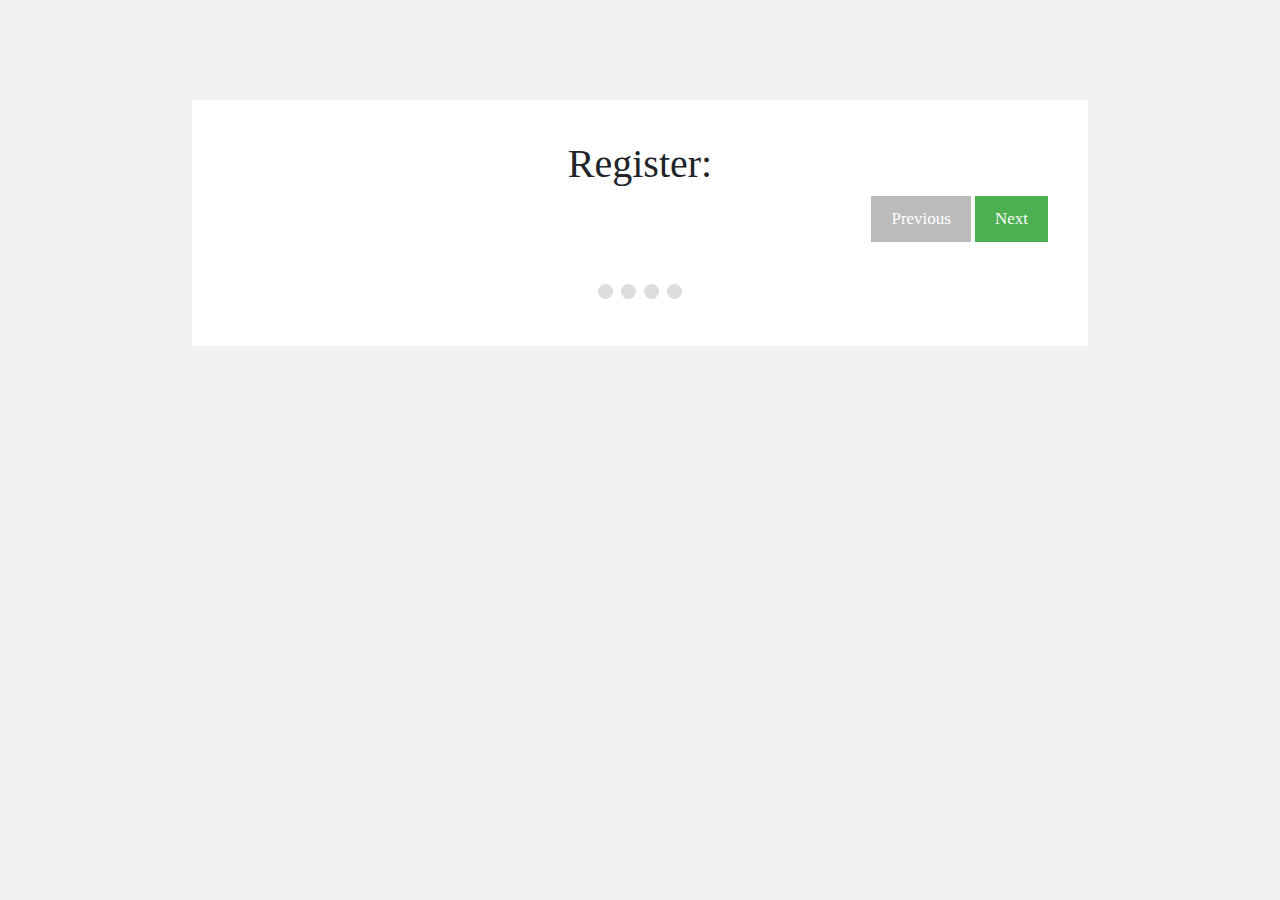
==== src/contact-form.html @ 62581c5d "adding buggy multi-step contact form" ====
<!doctype html>

<html lang="en">

<head>
    <meta charset="utf-8">
    <meta name="viewport" content="width=device-width, initial-scale=1, shrink-to-fit=no">

    <!-- Bootstrap CSS -->
    <link rel="stylesheet" href="https://maxcdn.bootstrapcdn.com/bootstrap/4.0.0/css/bootstrap.min.css"
        integrity="sha384-Gn5384xqQ1aoWXA+058RXPxPg6fy4IWvTNh0E263XmFcJlSAwiGgFAW/dAiS6JXm" crossorigin="anonymous">

    <title>Bootstrap 4 Starter Template</title>
    <!-- My own CSS Sheets -->
    <link rel="stylesheet" href="css/contact-styles.css">

    <!-- Social Medi Icons -->
    <link rel="stylesheet" href="https://cdnjs.cloudflare.com/ajax/libs/font-awesome/4.7.0/css/font-awesome.min.css">

    <!-- font type -->
    <link rel="stylesheet" type="text/css"
        href="//fonts.googleapis.com/css?family=Carrois+Gothic+SC:400|Oswald:700,400" />

    <!-- SEO Metadata -->
    <meta name="keywords"
        content="Games, Board games, board game cafe, mochi waffles, waffle sandwhiches, Kickstarter games" />
    <meta name="description" content="First Game Cafe in SF. Gather. Play. Eat." />

</head>


<body>
    <form id="regForm" action="">

        <h1>Register:</h1>

        <!-- One "tab" for each step in the form: -->
        <div class="tab">Name:
            <p><input placeholder="First name..." oninput="this.className = ''"></p>
            <p><input placeholder="Last name..." oninput="this.className = ''"></p>
        </div>

        <div class="tab">Contact Info:
            <p><input placeholder="E-mail..." oninput="this.className = ''"></p>
            <p><input placeholder="Phone..." oninput="this.className = ''"></p>
        </div>

        <div class="tab">Birthday:
            <p><input placeholder="dd" oninput="this.className = ''"></p>
            <p><input placeholder="mm" oninput="this.className = ''"></p>
            <p><input placeholder="yyyy" oninput="this.className = ''"></p>
        </div>

        <div class="tab">Login Info:
            <p><input placeholder="Username..." oninput="this.className = ''"></p>
            <p><input placeholder="Password..." oninput="this.className = ''"></p>
        </div>

        <div style="overflow:auto;">
            <div style="float:right;">
                <button type="button" id="prevBtn" onclick="nextPrev(-1)">Previous</button>
                <button type="button" id="nextBtn" onclick="nextPrev(1)">Next</button>
            </div>
        </div>

        <!-- Circles which indicates the steps of the form: -->
        <div style="text-align:center;margin-top:40px;">
            <span class="step"></span>
            <span class="step"></span>
            <span class="step"></span>
            <span class="step"></span>
        </div>

    </form>

    <!-- My own JavaScript -->
    <script src="js/script.js"></script>

    <!-- Optional JavaScript -->
    <!-- jQuery first, then Popper.js, then Bootstrap JS -->
    <script src="https://code.jquery.com/jquery-3.2.1.slim.min.js"
        integrity="sha384-KJ3o2DKtIkvYIK3UENzmM7KCkRr/rE9/Qpg6aAZGJwFDMVNA/GpGFF93hXpG5KkN" crossorigin="anonymous">
    </script>
    <script src="https://cdnjs.cloudflare.com/ajax/libs/popper.js/1.12.9/umd/popper.min.js"
        integrity="sha384-ApNbgh9B+Y1QKtv3Rn7W3mgPxhU9K/ScQsAP7hUibX39j7fakFPskvXusvfa0b4Q" crossorigin="anonymous">
    </script>
    <script src="https://maxcdn.bootstrapcdn.com/bootstrap/4.0.0/js/bootstrap.min.js"
        integrity="sha384-JZR6Spejh4U02d8jOt6vLEHfe/JQGiRRSQQxSfFWpi1MquVdAyjUar5+76PVCmYl" crossorigin="anonymous">
    </script>
</body>
---- src/css/contact-styles.css ----
{
    box-sizing: border-box;
}

body {
    background-color: #f1f1f1;
}

#regForm {
    background-color: #ffffff;
    margin: 100px auto;
    font-family: Raleway;
    padding: 40px;
    width: 70%;
    min-width: 300px;
}

h1 {
    text-align: center;
}

input {
    padding: 10px;
    width: 100%;
    font-size: 17px;
    font-family: Raleway;
    border: 1px solid #aaaaaa;
}

/* Mark input boxes that gets an error on validation: */
input.invalid {
    background-color: #ffdddd;
}

/* Hide all steps by default: */
.tab {
    display: none;
}

button {
    background-color: #4CAF50;
    color: #ffffff;
    border: none;
    padding: 10px 20px;
    font-size: 17px;
    font-family: Raleway;
    cursor: pointer;
}

button:hover {
    opacity: 0.8;
}

#prevBtn {
    background-color: #bbbbbb;
}

/* Make circles that indicate the steps of the form: */
.step {
    height: 15px;
    width: 15px;
    margin: 0 2px;
    background-color: #bbbbbb;
    border: none;
    border-radius: 50%;
    display: inline-block;
    opacity: 0.5;
}

.step.active {
    opacity: 1;
}

/* Mark the steps that are finished and valid: */
.step.finish {
    background-color: #4CAF50;
}
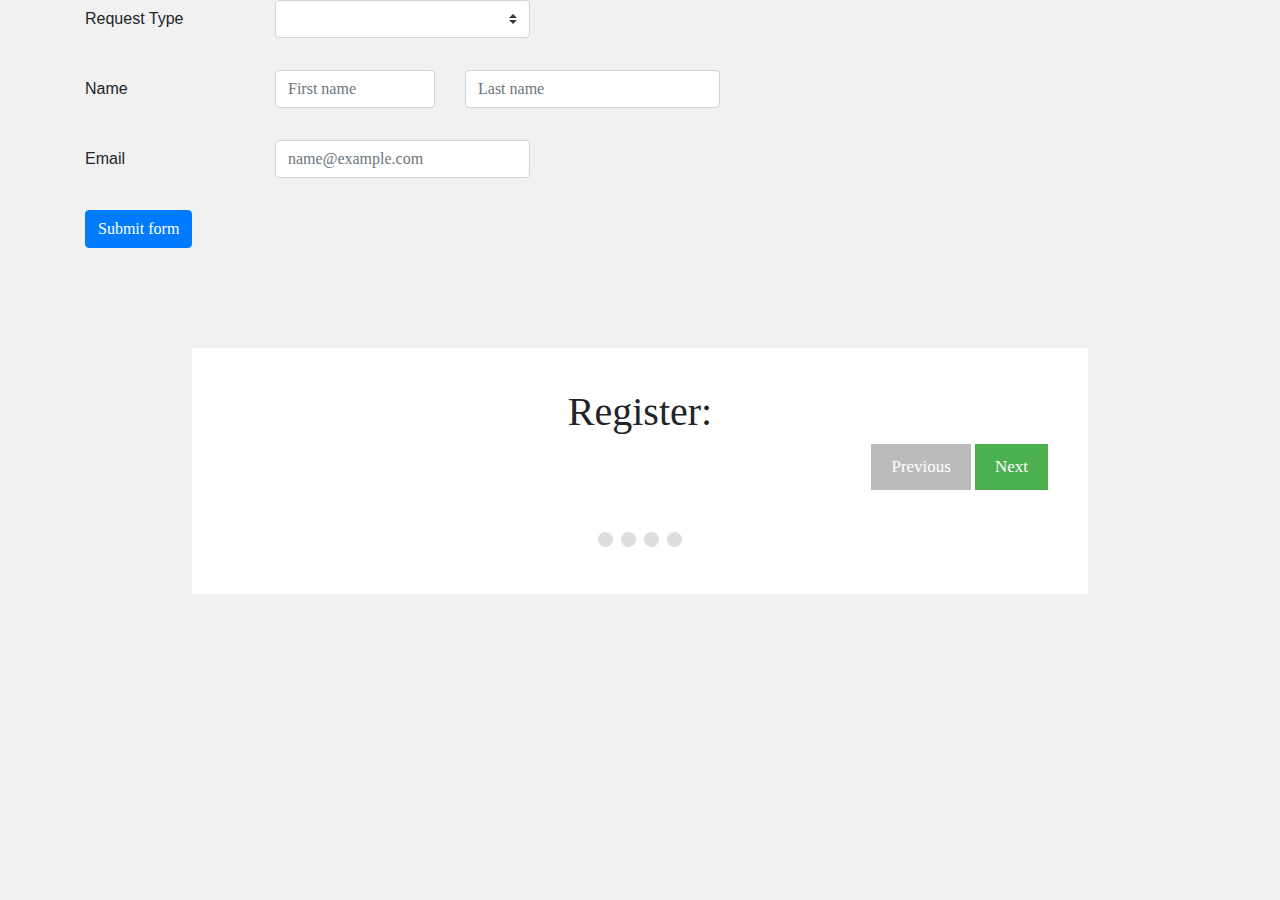
==== commit d2175a61: "added 2 seperate forms: single entry and multi-step" ====
--- a/src/contact-form.html
+++ b/src/contact-form.html
@@ -30,6 +30,82 @@
 
 
 <body>
+        <div class="container">
+                <form class="needs-validation" novalidate>
+                    <div class="form-group row justify-content-left">
+                        <label for="validationRequest" class="col-sm-2 col-form-label">Request Type</label>
+        
+                        <div class="col-sm-3 form-group">
+                            <select class="custom-select form-control" id="validationRequest" required>
+                                <option value="" selected></option>
+                                <option value="req-reserve">Reservations</option>
+                                <option value="req-game">Donate/Sell Games</option>
+                                <option value="req-reserve">Rent Out Venue</option>
+                                <option value="req-game">Buy Games</option>
+                                <option value="req-suggestion">Game Suggestion</option>
+                                <option value="req-suggestion">Event Suggestion</option>
+                                <option value="req-other">Other</option>
+                                
+                            </select>
+                            <div class="invalid-feedback">
+                                Please select request type
+                            </div>
+                        </div>
+                    </div>
+        
+                    <div class="form-group row justify-content-left">
+                        <label for="validationName" class="col-sm-2 col-form-label">Name</label>
+                        <div class="col-sm-2 mb-2">
+                            <input type="text" class="form-control" id="validationName" placeholder="First name" required>
+                            <div class="invalid-feedback">
+                                Please input name
+                            </div>
+                        </div>
+                        <div class="col-sm-3 mb-3">
+                            <!-- <label for="validationName">Last name</label> -->
+                            <input type="text" class="form-control" id="validationName" placeholder="Last name" required>
+                            <div class="invalid-feedback">
+                                Please input name
+                            </div>
+                        </div>
+                    </div>
+        
+                    <div class="form-group row justify-content-left">
+                        <label for="validationEmail" class="col-sm-2 col-form-label">Email</label>
+                        <div class="col-sm-3 mb-3">
+        
+                            <input type="email" class="form-control" id="validationEmail" placeholder="name@example.com"
+                                required>
+                            <div class="invalid-feedback">
+                                Please input valid email address
+                            </div>
+                        </div>
+                    </div>
+        
+                    <button class="btn btn-primary" type="submit">Submit form</button>
+                </form>
+            </div>
+            <script>
+                // Example starter JavaScript for disabling form submissions if there are invalid fields
+                (function () {
+                    'use strict';
+                    window.addEventListener('load', function () {
+                        // Fetch all the forms we want to apply custom Bootstrap validation styles to
+                        var forms = document.getElementsByClassName('needs-validation');
+                        // Loop over them and prevent submission
+                        var validation = Array.prototype.filter.call(forms, function (form) {
+                            form.addEventListener('submit', function (event) {
+                                if (form.checkValidity() === false) {
+                                    event.preventDefault();
+                                    event.stopPropagation();
+                                }
+                                form.classList.add('was-validated');
+                            }, false);
+                        });
+                    }, false);
+                })();
+            </script>
+            
     <form id="regForm" action="">
 
         <h1>Register:</h1>
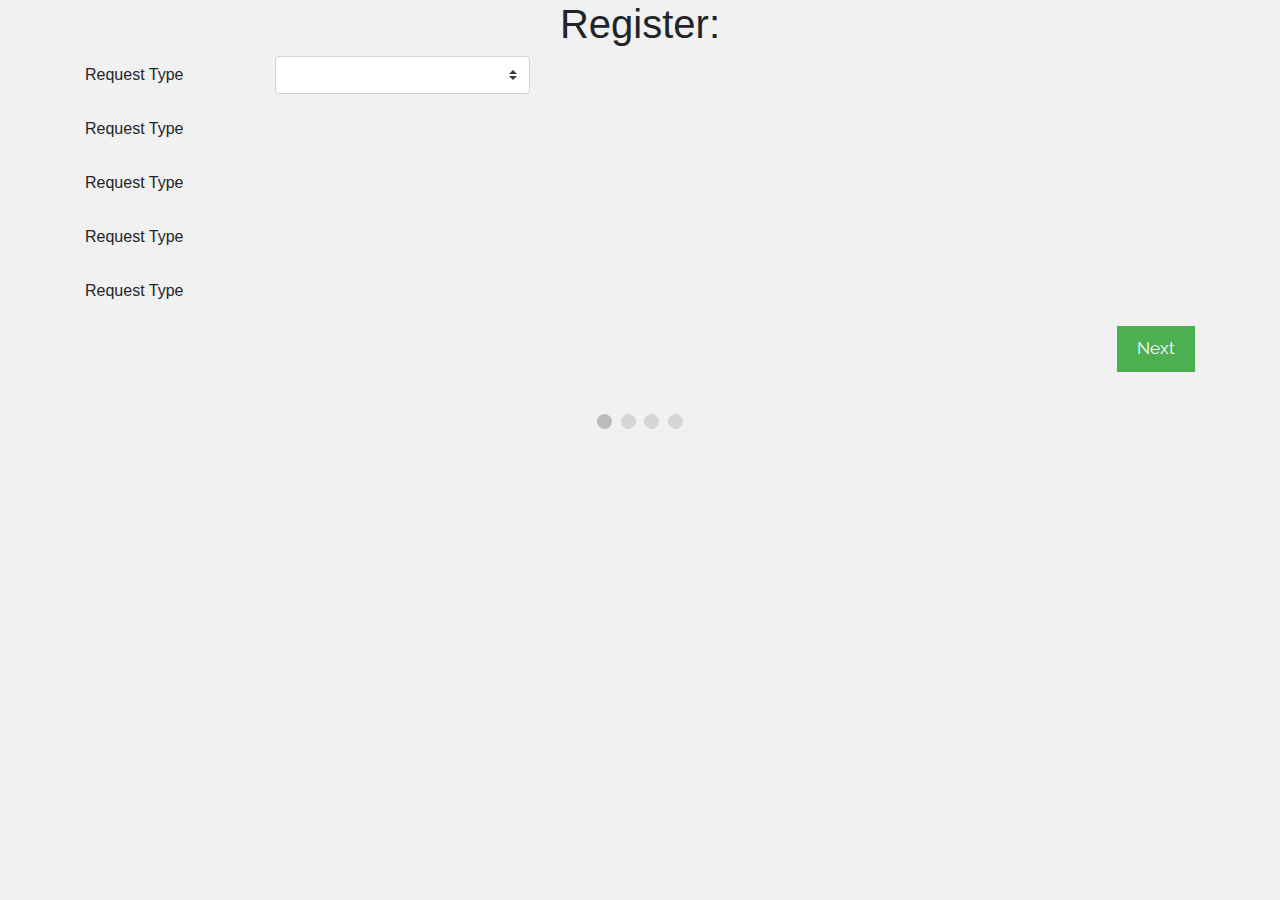
==== commit 0cff256e: "buggy: combined validation with tab form" ====
--- a/src/contact-form.html
+++ b/src/contact-form.html
@@ -20,6 +20,7 @@
     <!-- font type -->
     <link rel="stylesheet" type="text/css"
         href="//fonts.googleapis.com/css?family=Carrois+Gothic+SC:400|Oswald:700,400" />
+    <link href="https://fonts.googleapis.com/css?family=Raleway" rel="stylesheet">
 
     <!-- SEO Metadata -->
     <meta name="keywords"
@@ -30,127 +31,163 @@
 
 
 <body>
-        <div class="container">
-                <form class="needs-validation" novalidate>
-                    <div class="form-group row justify-content-left">
-                        <label for="validationRequest" class="col-sm-2 col-form-label">Request Type</label>
-        
-                        <div class="col-sm-3 form-group">
-                            <select class="custom-select form-control" id="validationRequest" required>
-                                <option value="" selected></option>
-                                <option value="req-reserve">Reservations</option>
-                                <option value="req-game">Donate/Sell Games</option>
-                                <option value="req-reserve">Rent Out Venue</option>
-                                <option value="req-game">Buy Games</option>
-                                <option value="req-suggestion">Game Suggestion</option>
-                                <option value="req-suggestion">Event Suggestion</option>
-                                <option value="req-other">Other</option>
-                                
-                            </select>
-                            <div class="invalid-feedback">
-                                Please select request type
-                            </div>
-                        </div>
-                    </div>
-        
-                    <div class="form-group row justify-content-left">
-                        <label for="validationName" class="col-sm-2 col-form-label">Name</label>
-                        <div class="col-sm-2 mb-2">
-                            <input type="text" class="form-control" id="validationName" placeholder="First name" required>
-                            <div class="invalid-feedback">
-                                Please input name
-                            </div>
-                        </div>
-                        <div class="col-sm-3 mb-3">
-                            <!-- <label for="validationName">Last name</label> -->
-                            <input type="text" class="form-control" id="validationName" placeholder="Last name" required>
-                            <div class="invalid-feedback">
-                                Please input name
-                            </div>
-                        </div>
-                    </div>
-        
-                    <div class="form-group row justify-content-left">
-                        <label for="validationEmail" class="col-sm-2 col-form-label">Email</label>
-                        <div class="col-sm-3 mb-3">
-        
-                            <input type="email" class="form-control" id="validationEmail" placeholder="name@example.com"
-                                required>
-                            <div class="invalid-feedback">
-                                Please input valid email address
-                            </div>
-                        </div>
-                    </div>
-        
-                    <button class="btn btn-primary" type="submit">Submit form</button>
-                </form>
-            </div>
-            <script>
-                // Example starter JavaScript for disabling form submissions if there are invalid fields
-                (function () {
-                    'use strict';
-                    window.addEventListener('load', function () {
-                        // Fetch all the forms we want to apply custom Bootstrap validation styles to
-                        var forms = document.getElementsByClassName('needs-validation');
-                        // Loop over them and prevent submission
-                        var validation = Array.prototype.filter.call(forms, function (form) {
-                            form.addEventListener('submit', function (event) {
-                                if (form.checkValidity() === false) {
-                                    event.preventDefault();
-                                    event.stopPropagation();
-                                }
-                                form.classList.add('was-validated');
-                            }, false);
-                        });
+    <div class="container">
+        <form class="needs-validation" novalidate>
+
+            <h1>Register:</h1>
+
+            <!-- One "tab" for each step in the form: -->
+            <div class="tab">
+                <div class="form-group row justify-content-left">
+                    <label for="validationRequest" class="col-sm-2 col-form-label">Request Type</label>
+
+                    <div class="col-sm-3">
+                        <select class="custom-select form-control" id="validationRequest" required>
+                            <option value="" selected></option>
+                            <option value="req-reserve">Reservations</option>
+                            <option value="req-game">Donate/Sell Games</option>
+                            <option value="req-reserve">Rent Out Venue</option>
+                            <option value="req-game">Buy Games</option>
+                            <option value="req-suggestion">Game Suggestion</option>
+                            <option value="req-suggestion">Event Suggestion</option>
+                            <option value="req-other">Other</option>
+
+                        </select>
+                        <div class="invalid-feedback">
+                            Please select request type
+                        </div>
+                    </div>
+                </div>
+                <!-- Following options are hidden or not based on reuest selection -->
+                <!-- Submenu: Reserve Inputs -->
+                <div class="form-group row justify-content-left">
+                    <label for="validationRequest" class="col-sm-2 col-form-label">Request Type</label>
+                </div>
+                <!-- Reservation Type dropdown: whole space event or table  -->
+                <!-- Number of people in party -->
+                <!-- Reservation Date -->
+                <!-- Reservation Time -->
+
+
+                <!-- Submenu: Game Buy/Sell Inputs -->
+                <div class="form-group row justify-content-left">
+                    <label for="validationRequest" class="col-sm-2 col-form-label">Request Type</label>
+                </div>
+                <!-- Buy/Sell dropdown
+                If buy
+                    >> what game (later have API from board game geek)
+                    >> Buying price
+                if sell
+                    >> what game type
+                    >> BGG link
+                    >> selling price -->
+                <!-- Additional Comments -->
+
+
+                <!-- Submenu: Suggestion Inputs -->
+                <div class="form-group row justify-content-left">
+                    <label for="validationRequest" class="col-sm-2 col-form-label">Request Type</label>
+                </div>
+                <!-- Suggestion Type: dropdown: Games, Menu, Event
+                always ask Why?
+                If games
+                    >> game title
+                    >> range of players
+                    >> game genre
+                    >> BGG link
+
+                If menu
+                    >> food or drink
+
+                If event
+                    >> long text comments -->
+
+
+                <!-- Submenu: Other Inputs -->
+                <div class="form-group row justify-content-left">
+                    <label for="validationRequest" class="col-sm-2 col-form-label">Request Type</label>
+                </div>
+                <!-- Subject field -->
+                <!-- Free text comments -->
+
+            </div>
+            <div class="tab">
+                <h1>Contact Info:</h1>
+                <div class="form-group row justify-content-left">
+                    <label for="validationName" class="col-sm-2 col-form-label">Name</label>
+                    <div class="col-sm-2 mb-2">
+                        <input type="text" class="form-control" id="validationName" placeholder="First name" required>
+                        <div class="invalid-feedback">
+                            Please input name
+                        </div>
+                    </div>
+                    <div class="col-sm-3 mb-3">
+                        <input type="text" class="form-control" id="validationName" placeholder="Last name" required>
+                        <div class="invalid-feedback">
+                            Please input name
+                        </div>
+                    </div>
+                </div>
+                <div class="form-group row justify-content-left">
+                    <label for="validationEmail" class="col-sm-3 col-form-label">Email</label>
+                    <div class="col-sm-3 mb-3">
+                        <input type="email" class="form-control" id="validationEmail" placeholder="name@example.com"
+                            required>
+                        <div class="invalid-feedback">
+                            Please input valid email address
+                        </div>
+                    </div>
+                </div>
+            </div>
+
+
+            <div class="tab">Login Info:
+                <p><input placeholder="Username..." oninput="this.className = ''"></p>
+                <p><input placeholder="Password..." oninput="this.className = ''"></p>
+            </div>
+
+            <div style="overflow:auto;">
+                <div style="float:right;">
+                    <button type="submit" id="prevBtn" onclick="nextPrev(-1)">Previous</button>
+                    <button type="submit" id="nextBtn" onclick="nextPrev(1)">Next</button>
+                </div>
+            </div>
+
+            <!-- Circles which indicates the steps of the form: -->
+            <div style="text-align:center;margin-top:40px;">
+                <span class="step"></span>
+                <span class="step"></span>
+                <span class="step"></span>
+                <span class="step"></span>
+            </div>
+
+        </form>
+    </div>
+
+
+    <!-- My own JavaScript -->
+    <script src="js/contact-script.js"></script>
+
+    <script>
+        // Example starter JavaScript for disabling form submissions if there are invalid fields
+        (function () {
+            'use strict';
+            window.addEventListener('load', function () {
+                // Fetch all the forms we want to apply custom Bootstrap validation styles to
+                var forms = document.getElementsByClassName('needs-validation');
+                // Loop over them and prevent submission
+                var validation = Array.prototype.filter.call(forms, function (form) {
+                    form.addEventListener('submit', function (event) {
+                        if (form.checkValidity() === false) {
+                            event.preventDefault();
+                            event.stopPropagation();
+                        }
+                        form.classList.add('was-validated');
                     }, false);
-                })();
-            </script>
-            
-    <form id="regForm" action="">
-
-        <h1>Register:</h1>
-
-        <!-- One "tab" for each step in the form: -->
-        <div class="tab">Name:
-            <p><input placeholder="First name..." oninput="this.className = ''"></p>
-            <p><input placeholder="Last name..." oninput="this.className = ''"></p>
-        </div>
-
-        <div class="tab">Contact Info:
-            <p><input placeholder="E-mail..." oninput="this.className = ''"></p>
-            <p><input placeholder="Phone..." oninput="this.className = ''"></p>
-        </div>
-
-        <div class="tab">Birthday:
-            <p><input placeholder="dd" oninput="this.className = ''"></p>
-            <p><input placeholder="mm" oninput="this.className = ''"></p>
-            <p><input placeholder="yyyy" oninput="this.className = ''"></p>
-        </div>
-
-        <div class="tab">Login Info:
-            <p><input placeholder="Username..." oninput="this.className = ''"></p>
-            <p><input placeholder="Password..." oninput="this.className = ''"></p>
-        </div>
-
-        <div style="overflow:auto;">
-            <div style="float:right;">
-                <button type="button" id="prevBtn" onclick="nextPrev(-1)">Previous</button>
-                <button type="button" id="nextBtn" onclick="nextPrev(1)">Next</button>
-            </div>
-        </div>
-
-        <!-- Circles which indicates the steps of the form: -->
-        <div style="text-align:center;margin-top:40px;">
-            <span class="step"></span>
-            <span class="step"></span>
-            <span class="step"></span>
-            <span class="step"></span>
-        </div>
-
-    </form>
-
-    <!-- My own JavaScript -->
-    <script src="js/script.js"></script>
+                });
+            }, false);
+        })();
+    </script>
 
     <!-- Optional JavaScript -->
     <!-- jQuery first, then Popper.js, then Bootstrap JS -->
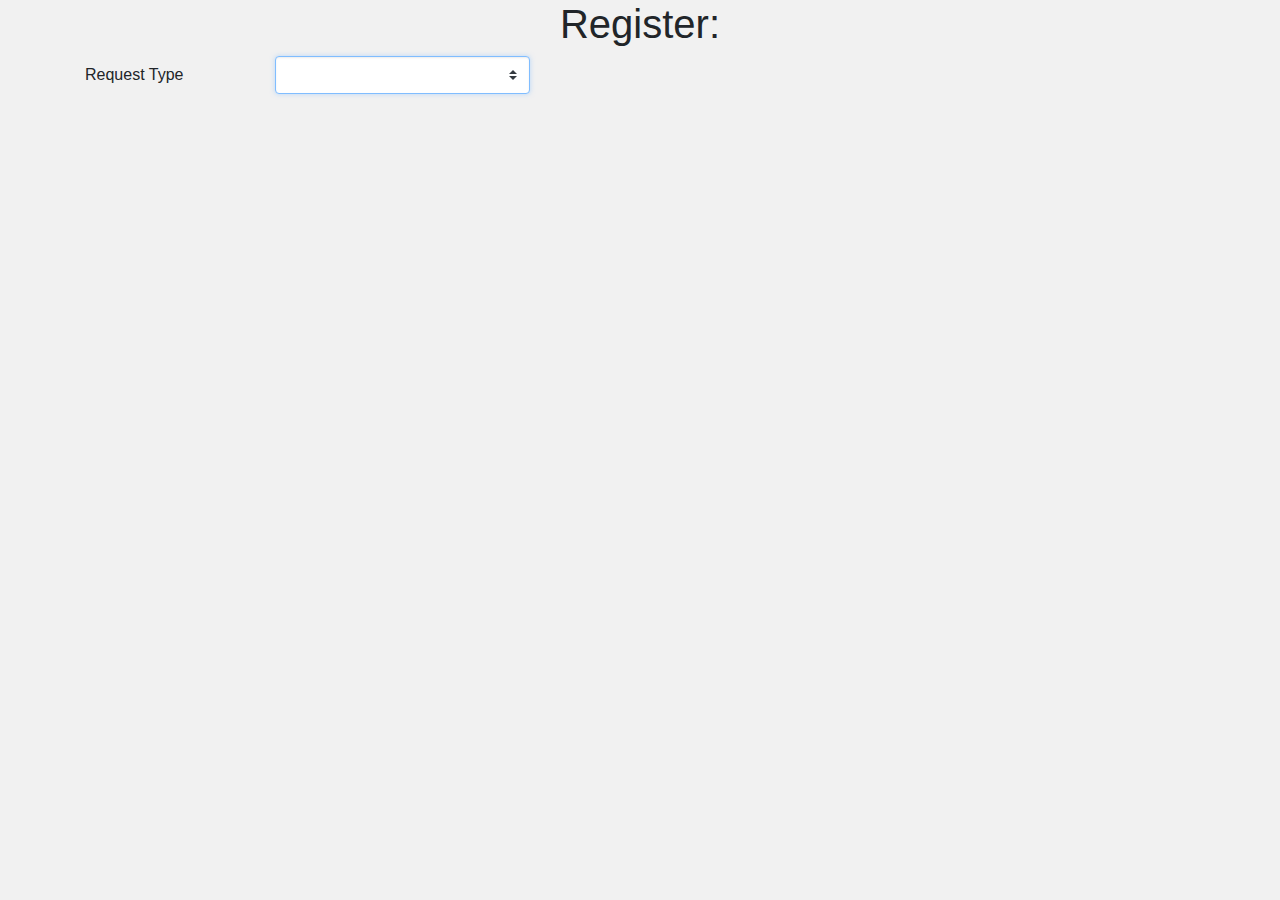
==== commit 9ea70b5c: "contact form without js" ====
--- a/src/contact-form.html
+++ b/src/contact-form.html
@@ -29,21 +29,19 @@
 
 </head>
 
-
 <body>
     <div class="container">
-        <form class="needs-validation" novalidate>
+        <form class="needs-validation new" method="post" action="/job" novalidate>
 
             <h1>Register:</h1>
-
-            <!-- One "tab" for each step in the form: -->
-            <div class="tab">
+            <form id="init-form">
                 <div class="form-group row justify-content-left">
-                    <label for="validationRequest" class="col-sm-2 col-form-label">Request Type</label>
+                    <label for="requestType" class="col-sm-2 col-form-label">Request Type</label>
 
                     <div class="col-sm-3">
-                        <select class="custom-select form-control" id="validationRequest" required>
-                            <option value="" selected></option>
+                        <select class="custom-select form-control" id="requestSelect"
+                            onChange="requestType('init-form')" autofocus required>
+                            <option value="" selected disabled></option>
                             <option value="req-reserve">Reservations</option>
                             <option value="req-game">Donate/Sell Games</option>
                             <option value="req-reserve">Rent Out Venue</option>
@@ -57,23 +55,20 @@
                             Please select request type
                         </div>
                     </div>
+
                 </div>
-                <!-- Following options are hidden or not based on reuest selection -->
-                <!-- Submenu: Reserve Inputs -->
-                <div class="form-group row justify-content-left">
-                    <label for="validationRequest" class="col-sm-2 col-form-label">Request Type</label>
-                </div>
-                <!-- Reservation Type dropdown: whole space event or table  -->
-                <!-- Number of people in party -->
-                <!-- Reservation Date -->
-                <!-- Reservation Time -->
+            </form>
+
+            <!-- Following options are hidden or not based on reuest selection -->
+            <!-- Submenu: Reserve Inputs -->
+            <!-- Reservation Type dropdown: whole space event or table  -->
+            <!-- Number of people in party -->
+            <!-- Reservation Date -->
+            <!-- Reservation Time -->
 
 
-                <!-- Submenu: Game Buy/Sell Inputs -->
-                <div class="form-group row justify-content-left">
-                    <label for="validationRequest" class="col-sm-2 col-form-label">Request Type</label>
-                </div>
-                <!-- Buy/Sell dropdown
+            <!-- Submenu: Game Buy/Sell Inputs -->
+            <!-- Buy/Sell dropdown
                 If buy
                     >> what game (later have API from board game geek)
                     >> Buying price
@@ -81,14 +76,11 @@
                     >> what game type
                     >> BGG link
                     >> selling price -->
-                <!-- Additional Comments -->
+            <!-- Additional Comments -->
 
 
-                <!-- Submenu: Suggestion Inputs -->
-                <div class="form-group row justify-content-left">
-                    <label for="validationRequest" class="col-sm-2 col-form-label">Request Type</label>
-                </div>
-                <!-- Suggestion Type: dropdown: Games, Menu, Event
+            <!-- Submenu: Suggestion Inputs -->
+            <!-- Suggestion Type: dropdown: Games, Menu, Event
                 always ask Why?
                 If games
                     >> game title
@@ -103,101 +95,9 @@
                     >> long text comments -->
 
 
-                <!-- Submenu: Other Inputs -->
-                <div class="form-group row justify-content-left">
-                    <label for="validationRequest" class="col-sm-2 col-form-label">Request Type</label>
-                </div>
-                <!-- Subject field -->
-                <!-- Free text comments -->
-
-            </div>
-            <div class="tab">
-                <h1>Contact Info:</h1>
-                <div class="form-group row justify-content-left">
-                    <label for="validationName" class="col-sm-2 col-form-label">Name</label>
-                    <div class="col-sm-2 mb-2">
-                        <input type="text" class="form-control" id="validationName" placeholder="First name" required>
-                        <div class="invalid-feedback">
-                            Please input name
-                        </div>
-                    </div>
-                    <div class="col-sm-3 mb-3">
-                        <input type="text" class="form-control" id="validationName" placeholder="Last name" required>
-                        <div class="invalid-feedback">
-                            Please input name
-                        </div>
-                    </div>
-                </div>
-                <div class="form-group row justify-content-left">
-                    <label for="validationEmail" class="col-sm-3 col-form-label">Email</label>
-                    <div class="col-sm-3 mb-3">
-                        <input type="email" class="form-control" id="validationEmail" placeholder="name@example.com"
-                            required>
-                        <div class="invalid-feedback">
-                            Please input valid email address
-                        </div>
-                    </div>
-                </div>
-            </div>
+            <!-- Submenu: Other Inputs -->
+            <!-- Subject field -->
+            <!-- Free text comments -->
 
 
-            <div class="tab">Login Info:
-                <p><input placeholder="Username..." oninput="this.className = ''"></p>
-                <p><input placeholder="Password..." oninput="this.className = ''"></p>
-            </div>
-
-            <div style="overflow:auto;">
-                <div style="float:right;">
-                    <button type="submit" id="prevBtn" onclick="nextPrev(-1)">Previous</button>
-                    <button type="submit" id="nextBtn" onclick="nextPrev(1)">Next</button>
-                </div>
-            </div>
-
-            <!-- Circles which indicates the steps of the form: -->
-            <div style="text-align:center;margin-top:40px;">
-                <span class="step"></span>
-                <span class="step"></span>
-                <span class="step"></span>
-                <span class="step"></span>
-            </div>
-
-        </form>
-    </div>
-
-
-    <!-- My own JavaScript -->
-    <script src="js/contact-script.js"></script>
-
-    <script>
-        // Example starter JavaScript for disabling form submissions if there are invalid fields
-        (function () {
-            'use strict';
-            window.addEventListener('load', function () {
-                // Fetch all the forms we want to apply custom Bootstrap validation styles to
-                var forms = document.getElementsByClassName('needs-validation');
-                // Loop over them and prevent submission
-                var validation = Array.prototype.filter.call(forms, function (form) {
-                    form.addEventListener('submit', function (event) {
-                        if (form.checkValidity() === false) {
-                            event.preventDefault();
-                            event.stopPropagation();
-                        }
-                        form.classList.add('was-validated');
-                    }, false);
-                });
-            }, false);
-        })();
-    </script>
-
-    <!-- Optional JavaScript -->
-    <!-- jQuery first, then Popper.js, then Bootstrap JS -->
-    <script src="https://code.jquery.com/jquery-3.2.1.slim.min.js"
-        integrity="sha384-KJ3o2DKtIkvYIK3UENzmM7KCkRr/rE9/Qpg6aAZGJwFDMVNA/GpGFF93hXpG5KkN" crossorigin="anonymous">
-    </script>
-    <script src="https://cdnjs.cloudflare.com/ajax/libs/popper.js/1.12.9/umd/popper.min.js"
-        integrity="sha384-ApNbgh9B+Y1QKtv3Rn7W3mgPxhU9K/ScQsAP7hUibX39j7fakFPskvXusvfa0b4Q" crossorigin="anonymous">
-    </script>
-    <script src="https://maxcdn.bootstrapcdn.com/bootstrap/4.0.0/js/bootstrap.min.js"
-        integrity="sha384-JZR6Spejh4U02d8jOt6vLEHfe/JQGiRRSQQxSfFWpi1MquVdAyjUar5+76PVCmYl" crossorigin="anonymous">
-    </script>
 </body>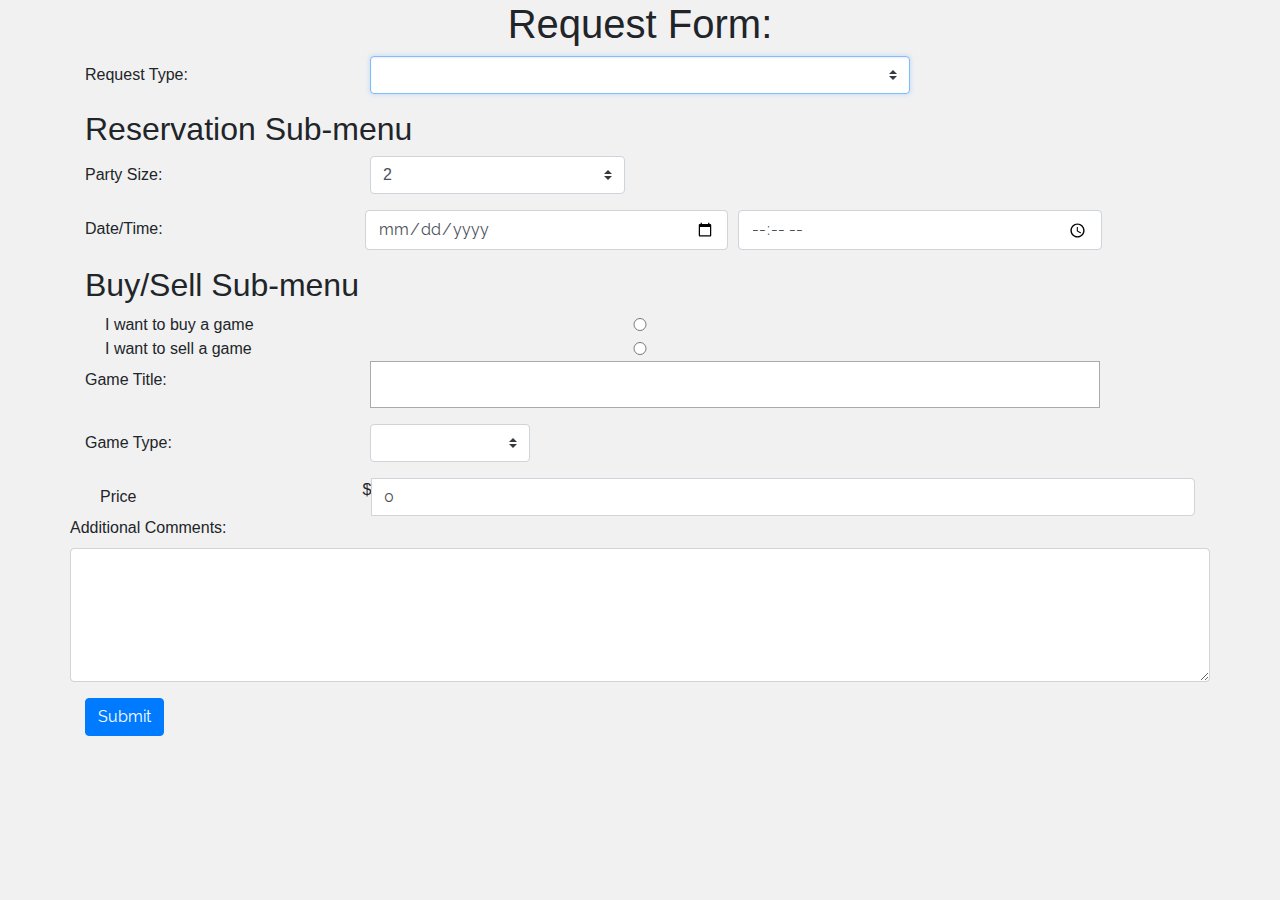
==== commit c93106f6: "finalized contact form questions without js" ====
--- a/src/contact-form.html
+++ b/src/contact-form.html
@@ -33,71 +33,101 @@
     <div class="container">
         <form class="needs-validation new" method="post" action="/job" novalidate>
 
-            <h1>Register:</h1>
-            <form id="init-form">
-                <div class="form-group row justify-content-left">
-                    <label for="requestType" class="col-sm-2 col-form-label">Request Type</label>
+            <h1>Request Form:</h1>
+            <div class="form-group row justify-content-left">
+                <label for="type" class="col-sm-3 col-form-label">Request Type:</label>
+                <div class="col-sm-6">
+                    <select class="custom-select form-control" id="requestType" onChange="requestSelect('init-form')"
+                        autofocus required>
+                        <option value="" selected disabled></option>
+                        <option value="req-reserve">Reservations</option>
+                        <option value="req-game">Donate/Sell Games</option>
+                        <option value="req-reserve">Rent Out Venue</option>
+                        <option value="req-game">Buy Games</option>
+                        <option value="req-suggestion">Game Suggestion</option>
+                        <option value="req-suggestion">Event Suggestion</option>
+                        <option value="req-other">Other</option>
+                    </select>
+                    <div class="invalid-feedback">
+                        Please select request type
+                    </div>
+                </div>
 
-                    <div class="col-sm-3">
-                        <select class="custom-select form-control" id="requestSelect"
-                            onChange="requestType('init-form')" autofocus required>
+            </div>
+            <h2>Reservation Sub-menu</h2>
+            <div class="form-group row justify-content-left">
+                <label for="party-size" class="col-sm-3 col-form-label">Party Size:</label>
+                <div class="col-sm-3">
+                    <select class="custom-select form-control" id="party-size" autofocus required>
+                        <option value="party-2" selected>2</option>
+                        <option value="party-3">3</option>
+                        <option value="party-4">4</option>
+                        <option value="party-5">5</option>
+                        <option value="party-6">6</option>
+                        <option value="party-7">7</option>
+                        <option value="party-8">8</option>
+                        <option value="party-9">9</option>
+                        <option value="party-10">10</option>
+                    </select>
+                </div>
+            </div>
+            <div class="form-row">
+                <label for="date-time" class="col-sm-3 col-form-label">Date/Time:</label>
+                <div class="col-sm-4 mb-3">
+                    <input type="date" class="form-control">
+                </div>
+                <div class="col-sm-4">
+                    <input type="time" class="form-control">
+                </div>
+            </div>
+            <h2>Buy/Sell Sub-menu</h2>
+            <div class="form-check">
+                <input class="form-check-input" type="radio" name="buy-sell" id="buy" value="buy">
+                <label class="form-check-label" for="buy">
+                    I want to buy a game
+                </label>
+            </div>
+            <div class="form-check">
+                <input class="form-check-input" type="radio" name="buy-sell" id="sell" value="sell">
+                <label class="form-check-label" for="sell">
+                    I want to sell a game
+                </label>
+            </div>
+            <div class="form-group row justify-content-left">
+                <label for="game-name" class="col-sm-3 col-form-label">Game Title:</label>
+                <div class="col-sm-8 col-md-8 col-lg-8">
+                    <input type="text" id="game-name">
+                </div>
+            </div>
+            <div class="form-group row justify-content-left">
+                    <label for="game-type" class="col-sm-3 col-form-label">Game Type:</label>
+                    <div class="col-sm-2">
+                        <select class="custom-select form-control" id="game-type" autofocus required>
                             <option value="" selected disabled></option>
-                            <option value="req-reserve">Reservations</option>
-                            <option value="req-game">Donate/Sell Games</option>
-                            <option value="req-reserve">Rent Out Venue</option>
-                            <option value="req-game">Buy Games</option>
-                            <option value="req-suggestion">Game Suggestion</option>
-                            <option value="req-suggestion">Event Suggestion</option>
-                            <option value="req-other">Other</option>
+                            <option value="party">Party</option>
+                            <option value="strategy">Strategy</option>
+                            <option value="deception">Deception</option>
+                            <option value="co-op">Co-op</option>
+                        </select>
+                    </div>
+                </div>
+            
+            <div class="input-group">
+                
+                <label for="game-name" class="col-sm-3 col-form-label">Price</label>
+                <!-- <div class="col-sm-1"> -->
+                        <span class="input-group-addon">$</span>
+                    <input type="number" id="price" value="0" min ="0" max="100" step="1" class="form-control currency">
+                <!-- </div> -->
+            </div>
+            <div class="form-group row justify-content-left">
+                <label for="comments">Additional Comments:</label>
+                <textarea class="form-control" maxlength="500" rows="5" id="comments"></textarea>
+            </div>
+            <button type="submit" class="btn btn-primary">Submit</button>
 
-                        </select>
-                        <div class="invalid-feedback">
-                            Please select request type
-                        </div>
-                    </div>
-
-                </div>
-            </form>
-
-            <!-- Following options are hidden or not based on reuest selection -->
-            <!-- Submenu: Reserve Inputs -->
-            <!-- Reservation Type dropdown: whole space event or table  -->
-            <!-- Number of people in party -->
-            <!-- Reservation Date -->
-            <!-- Reservation Time -->
-
-
-            <!-- Submenu: Game Buy/Sell Inputs -->
-            <!-- Buy/Sell dropdown
-                If buy
-                    >> what game (later have API from board game geek)
-                    >> Buying price
-                if sell
-                    >> what game type
-                    >> BGG link
-                    >> selling price -->
-            <!-- Additional Comments -->
-
-
-            <!-- Submenu: Suggestion Inputs -->
-            <!-- Suggestion Type: dropdown: Games, Menu, Event
-                always ask Why?
-                If games
-                    >> game title
-                    >> range of players
-                    >> game genre
-                    >> BGG link
-
-                If menu
-                    >> food or drink
-
-                If event
-                    >> long text comments -->
-
-
-            <!-- Submenu: Other Inputs -->
-            <!-- Subject field -->
-            <!-- Free text comments -->
-
+        </form>
+    </div>
+    <script src="js/contact-script.js"></script>
 
 </body>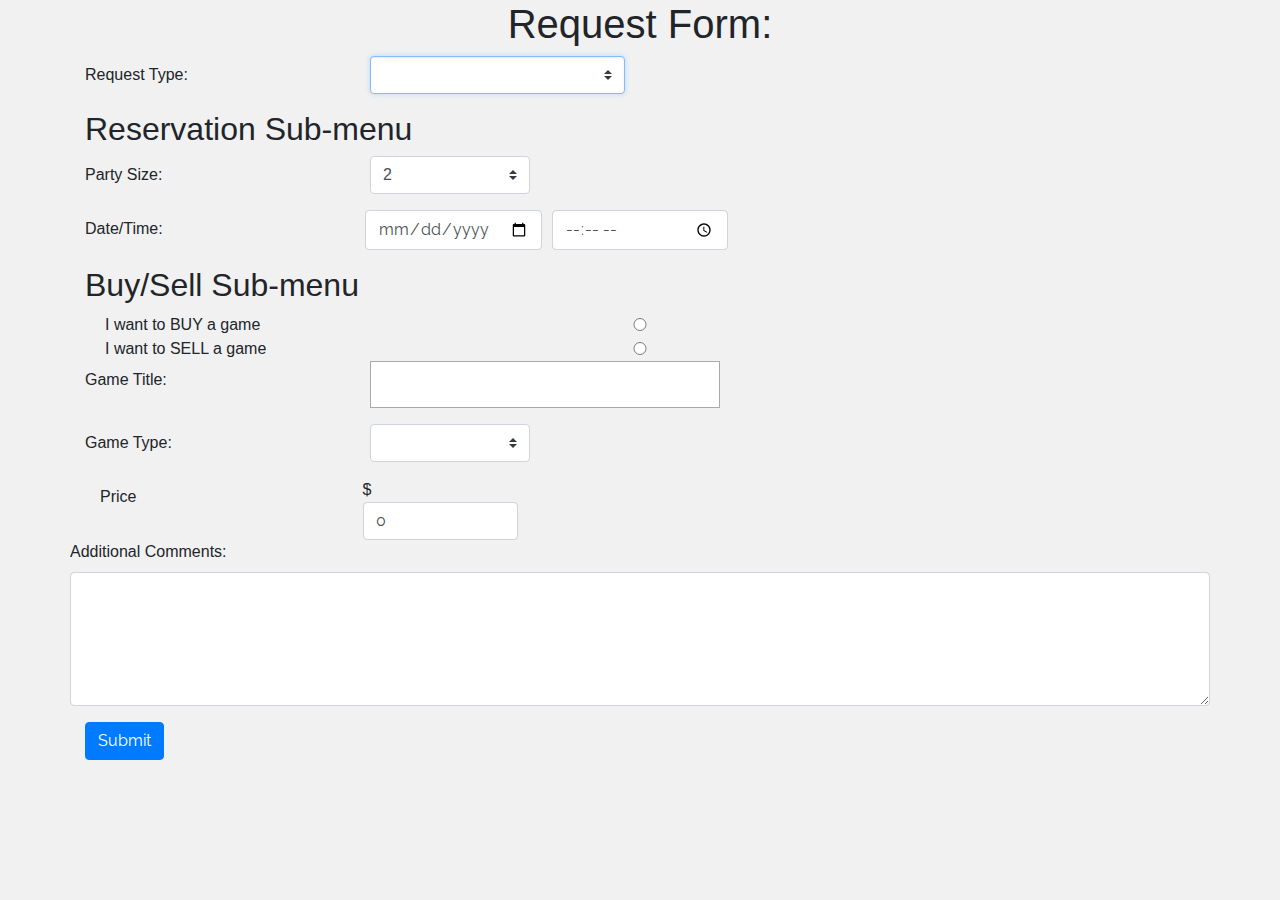
==== commit f7d98458: "cleaned up responsive field lens" ====
--- a/src/contact-form.html
+++ b/src/contact-form.html
@@ -36,7 +36,7 @@
             <h1>Request Form:</h1>
             <div class="form-group row justify-content-left">
                 <label for="type" class="col-sm-3 col-form-label">Request Type:</label>
-                <div class="col-sm-6">
+                <div class="col-sm-6 col-md-4 col-lg-3 col-xl-3">
                     <select class="custom-select form-control" id="requestType" onChange="requestSelect('init-form')"
                         autofocus required>
                         <option value="" selected disabled></option>
@@ -57,7 +57,7 @@
             <h2>Reservation Sub-menu</h2>
             <div class="form-group row justify-content-left">
                 <label for="party-size" class="col-sm-3 col-form-label">Party Size:</label>
-                <div class="col-sm-3">
+                <div class="col-sm-3 col-md-2 col-lg-2 col-xl-2">
                     <select class="custom-select form-control" id="party-size" autofocus required>
                         <option value="party-2" selected>2</option>
                         <option value="party-3">3</option>
@@ -73,52 +73,52 @@
             </div>
             <div class="form-row">
                 <label for="date-time" class="col-sm-3 col-form-label">Date/Time:</label>
-                <div class="col-sm-4 mb-3">
+                <div class="col-sm-4 col-md-3 col-lg-2 mb-3">
                     <input type="date" class="form-control">
                 </div>
-                <div class="col-sm-4">
+                <div class="col-sm-4 col-md-3 col-lg-2">
                     <input type="time" class="form-control">
                 </div>
             </div>
             <h2>Buy/Sell Sub-menu</h2>
             <div class="form-check">
-                <input class="form-check-input" type="radio" name="buy-sell" id="buy" value="buy">
-                <label class="form-check-label" for="buy">
-                    I want to buy a game
+                <label class="form-check-label">
+                    <input type="radio" class="form-check-input" name="buy-sell" value="buy">
+                    I want to BUY a game
                 </label>
             </div>
             <div class="form-check">
-                <input class="form-check-input" type="radio" name="buy-sell" id="sell" value="sell">
-                <label class="form-check-label" for="sell">
-                    I want to sell a game
+                <label class="form-check-label">
+                    <input type="radio" class="form-check-input" name="buy-sell" value="sell">
+                    I want to SELL a game
                 </label>
             </div>
             <div class="form-group row justify-content-left">
                 <label for="game-name" class="col-sm-3 col-form-label">Game Title:</label>
-                <div class="col-sm-8 col-md-8 col-lg-8">
+                <div class="col-sm-8 col-md-6 col-lg-5 col-xl-4">
                     <input type="text" id="game-name">
                 </div>
             </div>
             <div class="form-group row justify-content-left">
-                    <label for="game-type" class="col-sm-3 col-form-label">Game Type:</label>
-                    <div class="col-sm-2">
-                        <select class="custom-select form-control" id="game-type" autofocus required>
-                            <option value="" selected disabled></option>
-                            <option value="party">Party</option>
-                            <option value="strategy">Strategy</option>
-                            <option value="deception">Deception</option>
-                            <option value="co-op">Co-op</option>
-                        </select>
-                    </div>
+                <label for="game-type" class="col-sm-3 col-form-label">Game Type:</label>
+                <div class="col-sm-4 col-md-3 col-lg-2">
+                    <select class="custom-select form-control" id="game-type" autofocus required>
+                        <option value="" selected disabled></option>
+                        <option value="party">Party</option>
+                        <option value="strategy">Strategy</option>
+                        <option value="deception">Deception</option>
+                        <option value="co-op">Co-op</option>
+                    </select>
                 </div>
-            
+            </div>
+
             <div class="input-group">
-                
+
                 <label for="game-name" class="col-sm-3 col-form-label">Price</label>
-                <!-- <div class="col-sm-1"> -->
-                        <span class="input-group-addon">$</span>
-                    <input type="number" id="price" value="0" min ="0" max="100" step="1" class="form-control currency">
-                <!-- </div> -->
+                <div class="col-sm-3 col-md-2 col-lg-2 row justify-content-left">
+                    <span class="input-group-addon">$</span>
+                    <input type="number" id="price" value="0" min="0" max="100" step="1" class="form-control currency">
+                </div>
             </div>
             <div class="form-group row justify-content-left">
                 <label for="comments">Additional Comments:</label>
